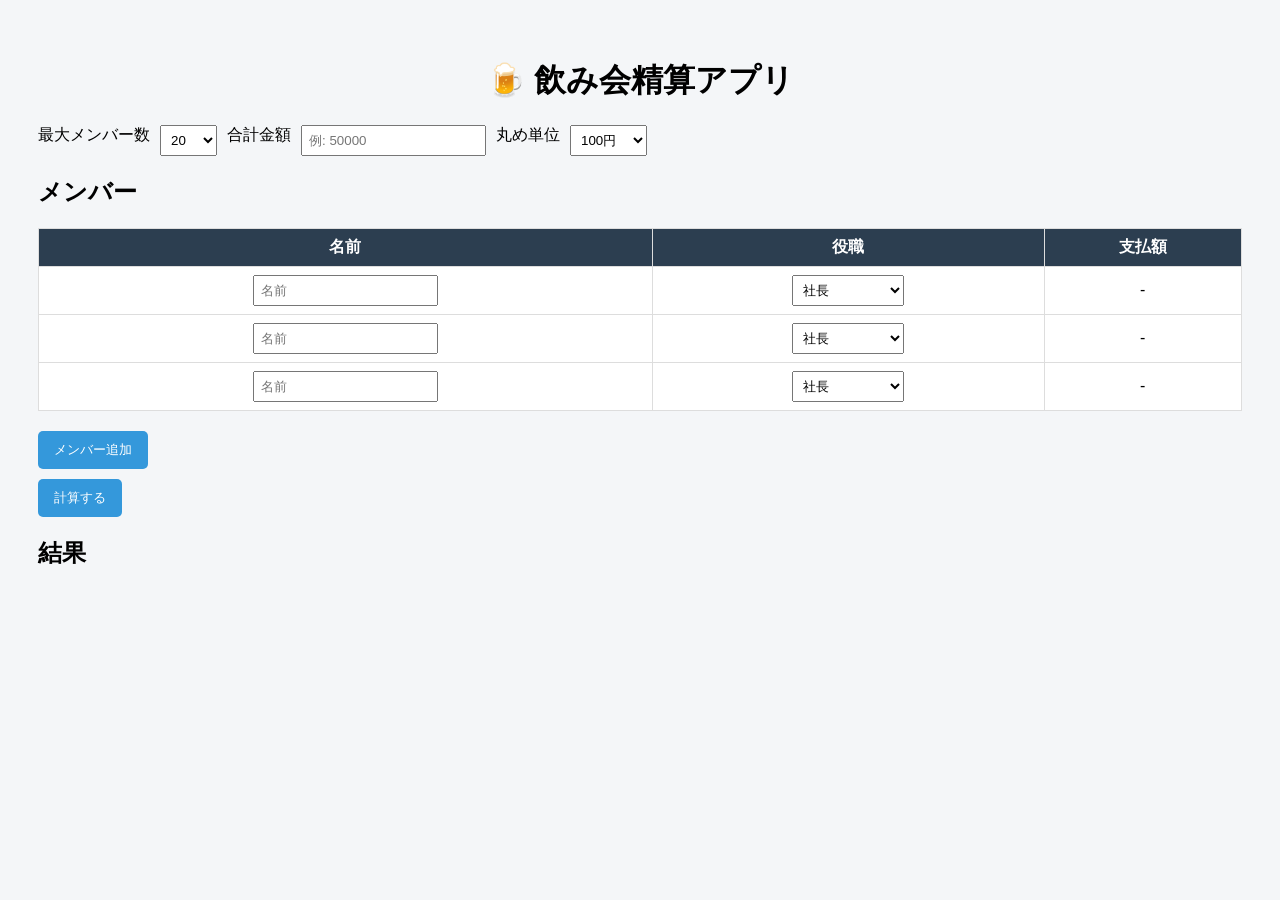
==== index.html @ 5f6cf3d4 "sample1" ====
<!DOCTYPE html>
<html lang="ja">
<head>
<meta charset="UTF-8">
<title>飲み会精算アプリ</title>
<link rel="stylesheet" href="style.css">
</head>

<body>

<h1>🍺 飲み会精算アプリ</h1>

<div class="settings">

<label>最大メンバー数</label>
<select id="maxMembers">
<option value="10">10</option>
<option value="20" selected>20</option>
<option value="50">50</option>
<option value="100">100</option>
</select>

<label>合計金額</label>
<input type="number" id="totalAmount" placeholder="例: 50000">

<label>丸め単位</label>
<select id="roundUnit">
<option value="1">1円</option>
<option value="10">10円</option>
<option value="100" selected>100円</option>
<option value="1000">1000円</option>
</select>

</div>

<h2>メンバー</h2>

<table id="memberTable">
<thead>
<tr>
<th>名前</th>
<th>役職</th>
<th>支払額</th>
</tr>
</thead>
<tbody id="memberBody"></tbody>
</table>

<button id="addMember">メンバー追加</button>

<div class="actions">
<button id="calculate">計算する</button>
</div>

<h2>結果</h2>
<div id="result"></div>

<script src="script.js"></script>

</body>
</html>
---- style.css ----
body{
font-family: Arial, sans-serif;
background:#f4f6f8;
padding:30px;
}

h1{
text-align:center;
}

.settings{
margin-bottom:20px;
display:flex;
gap:10px;
flex-wrap:wrap;
}

table{
width:100%;
border-collapse:collapse;
background:white;
margin-bottom:20px;
}

th,td{
border:1px solid #ddd;
padding:8px;
text-align:center;
}

th{
background:#2c3e50;
color:white;
}

input,select{
padding:6px;
}

button{
padding:10px 16px;
border:none;
background:#3498db;
color:white;
cursor:pointer;
border-radius:5px;
}

button:hover{
background:#2980b9;
}

.actions{
margin-top:10px;
}

#result{
margin-top:20px;
font-size:18px;
font-weight:bold;
}
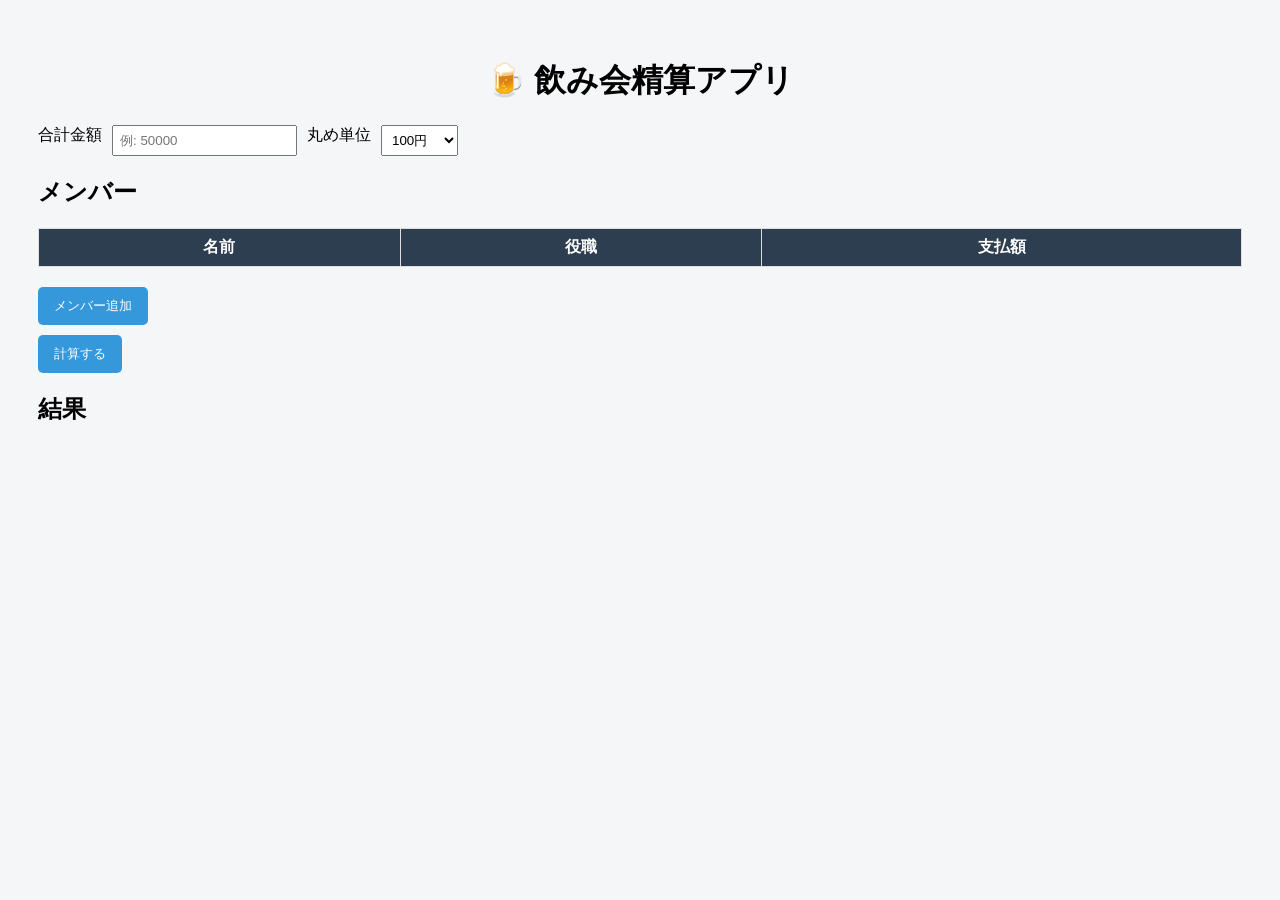
==== commit af8f9844: "最大削除" ====
--- a/index.html
+++ b/index.html
@@ -12,13 +12,7 @@
 
 <div class="settings">
 
-<label>最大メンバー数</label>
-<select id="maxMembers">
-<option value="10">10</option>
-<option value="20" selected>20</option>
-<option value="50">50</option>
-<option value="100">100</option>
-</select>
+
 
 <label>合計金額</label>
 <input type="number" id="totalAmount" placeholder="例: 50000">
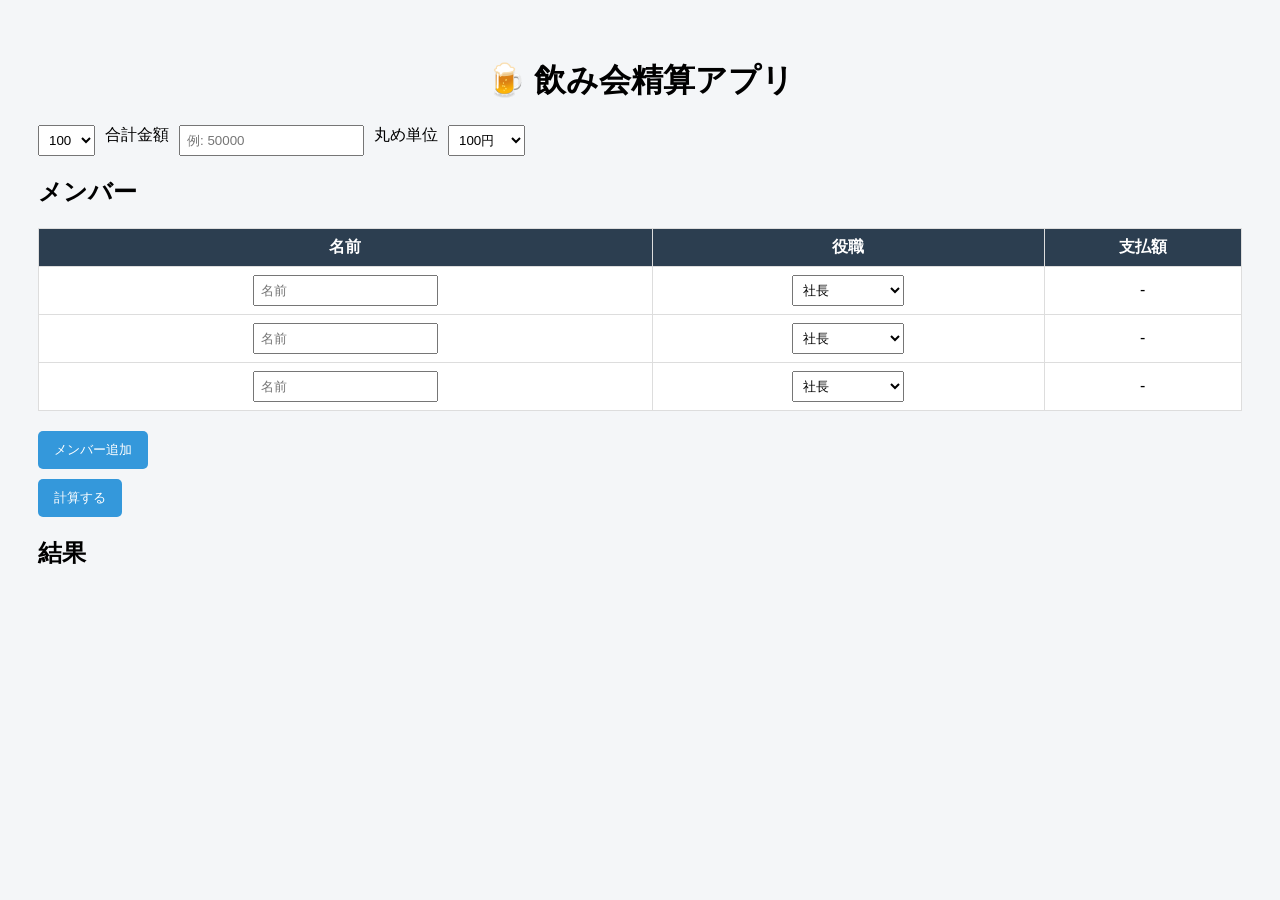
==== commit e08bef7a: "ためし" ====
--- a/index.html
+++ b/index.html
@@ -13,6 +13,12 @@
 <div class="settings">
 
 
+<select id="maxMembers">
+<!-- <option value="10">10</option>
+<option value="20" >20</option>
+<option value="50">50</option> -->
+<option value="100" selected>100</option>
+</select>
 
 <label>合計金額</label>
 <input type="number" id="totalAmount" placeholder="例: 50000">
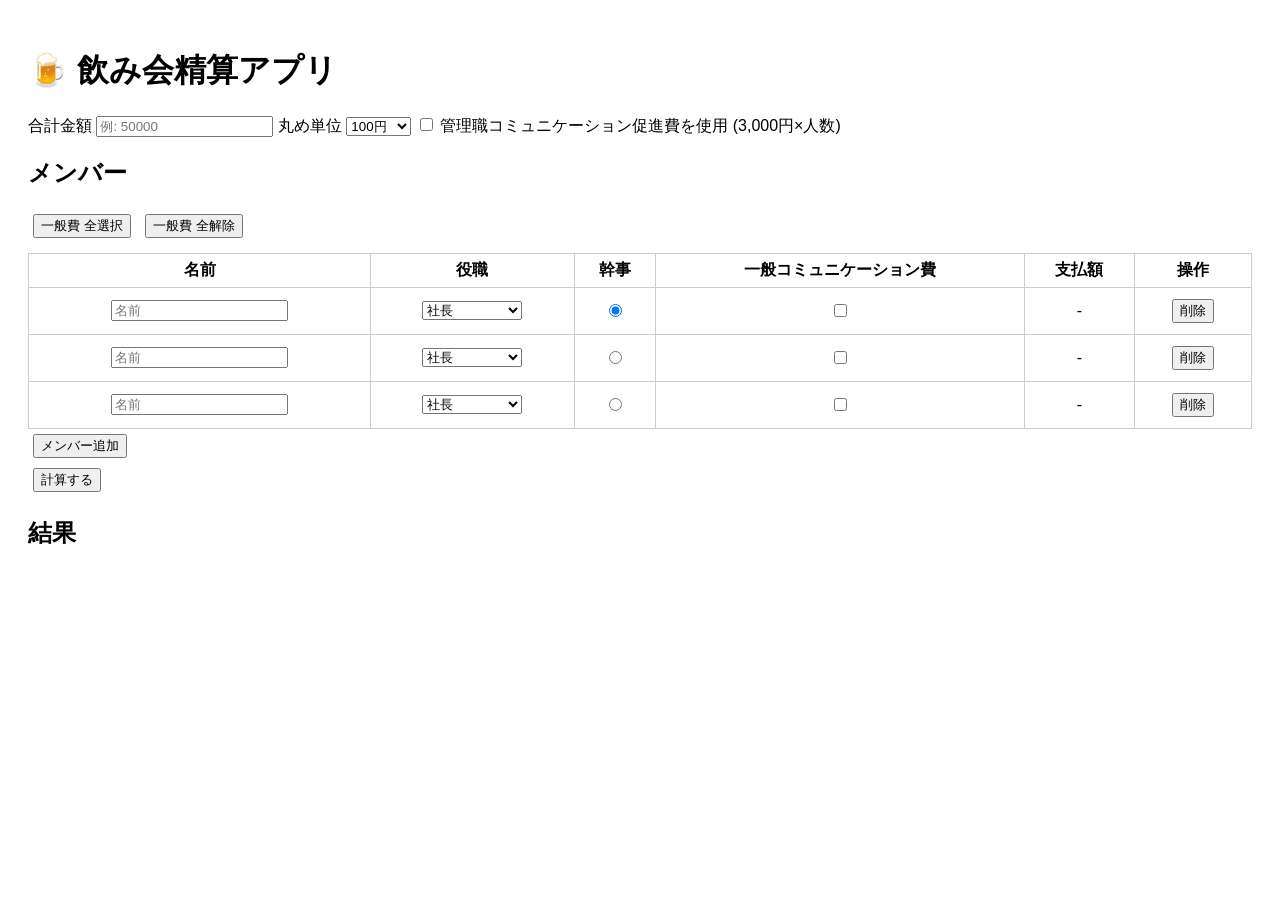
==== commit eaf8052f: "sample5" ====
--- a/index.html
+++ b/index.html
@@ -1,9 +1,31 @@
+<!-- 
+
 <!DOCTYPE html>
 <html lang="ja">
 <head>
 <meta charset="UTF-8">
 <title>飲み会精算アプリ</title>
-<link rel="stylesheet" href="style.css">
+
+<style>
+body {
+  font-family: sans-serif;
+  padding: 20px;
+}
+table {
+  border-collapse: collapse;
+  width: 100%;
+  margin-top: 10px;
+}
+th, td {
+  border: 1px solid #ccc;
+  padding: 6px;
+  text-align: center;
+}
+button {
+  margin: 5px;
+}
+</style>
+
 </head>
 
 <body>
@@ -12,44 +34,142 @@
 
 <div class="settings">
 
+  <input type="hidden" id="maxMembers" value="100">
 
-<select id="maxMembers">
-<!-- <option value="10">10</option>
-<option value="20" >20</option>
-<option value="50">50</option> -->
-<option value="100" selected>100</option>
-</select>
+  <label>合計金額</label>
+  <input type="number" id="totalAmount" placeholder="例: 50000">
 
-<label>合計金額</label>
-<input type="number" id="totalAmount" placeholder="例: 50000">
+  <label>丸め単位</label>
+  <select id="roundUnit">
+    <option value="1">1円</option>
+    <option value="10">10円</option>
+    <option value="100" selected>100円</option>
+    <option value="500">500円</option>
+    <option value="1000">1000円</option>
+  </select>
 
-<label>丸め単位</label>
-<select id="roundUnit">
-<option value="1">1円</option>
-<option value="10">10円</option>
-<option value="100" selected>100円</option>
-<option value="1000">1000円</option>
-</select>
+  <label>
+    <input type="checkbox" id="useCommFee">
+    管理職コミュニケーション促進費を使用 (3,000円×人数)
+  </label>
 
 </div>
 
 <h2>メンバー</h2>
 
+<div class="member-controls">
+  <button id="selectAllGeneral">一般費 全選択</button>
+  <button id="deselectAllGeneral">一般費 全解除</button>
+</div>
+
 <table id="memberTable">
-<thead>
-<tr>
-<th>名前</th>
-<th>役職</th>
-<th>支払額</th>
-</tr>
-</thead>
-<tbody id="memberBody"></tbody>
+  <thead>
+    <tr>
+      <th>名前</th>
+      <th>役職</th>
+      <th>幹事</th>
+      <th>一般コミュニケーション費</th>
+      <th>支払額</th>
+      <th>操作</th>
+    </tr>
+  </thead>
+  <tbody id="memberBody"></tbody>
 </table>
 
 <button id="addMember">メンバー追加</button>
 
 <div class="actions">
-<button id="calculate">計算する</button>
+  <button id="calculate">計算する</button>
+</div>
+
+<h2>結果</h2>
+<div id="result"></div>
+
+JS読み込み -->
+<!-- <script src="script.js"></script>
+
+</body>
+</html> -->
+<!DOCTYPE html>
+<html lang="ja">
+<head>
+<meta charset="UTF-8">
+<title>飲み会精算アプリ</title>
+
+<style>
+body {
+  font-family: sans-serif;
+  padding: 20px;
+}
+table {
+  border-collapse: collapse;
+  width: 100%;
+  margin-top: 10px;
+}
+th, td {
+  border: 1px solid #ccc;
+  padding: 6px;
+  text-align: center;
+}
+button {
+  margin: 5px;
+}
+</style>
+
+</head>
+
+<body>
+
+<h1>🍺 飲み会精算アプリ</h1>
+
+<div class="settings">
+
+  <input type="hidden" id="maxMembers" value="100">
+
+  <label>合計金額</label>
+  <input type="number" id="totalAmount" placeholder="例: 50000">
+
+  <label>丸め単位</label>
+  <select id="roundUnit">
+    <option value="1">1円</option>
+    <option value="10">10円</option>
+    <option value="100" selected>100円</option>
+    <option value="500">500円</option>
+    <option value="1000">1000円</option>
+  </select>
+
+  <label>
+    <input type="checkbox" id="useCommFee">
+    管理職コミュニケーション促進費を使用 (3,000円×人数)
+  </label>
+
+</div>
+
+<h2>メンバー</h2>
+
+<div class="member-controls">
+  <button id="selectAllGeneral">一般費 全選択</button>
+  <button id="deselectAllGeneral">一般費 全解除</button>
+</div>
+
+<table id="memberTable">
+  <thead>
+    <tr>
+      <th>名前</th>
+      <th>役職</th>
+      <th>幹事</th>
+      <th>一般コミュニケーション費</th>
+      <th>支払額</th>
+      <th>操作</th>
+    </tr>
+  </thead>
+  <tbody id="memberBody"></tbody>
+</table>
+
+<button id="addMember">メンバー追加</button>
+
+<div class="actions">
+  <button id="calculate">計算する</button>
 </div>
 
 <h2>結果</h2>
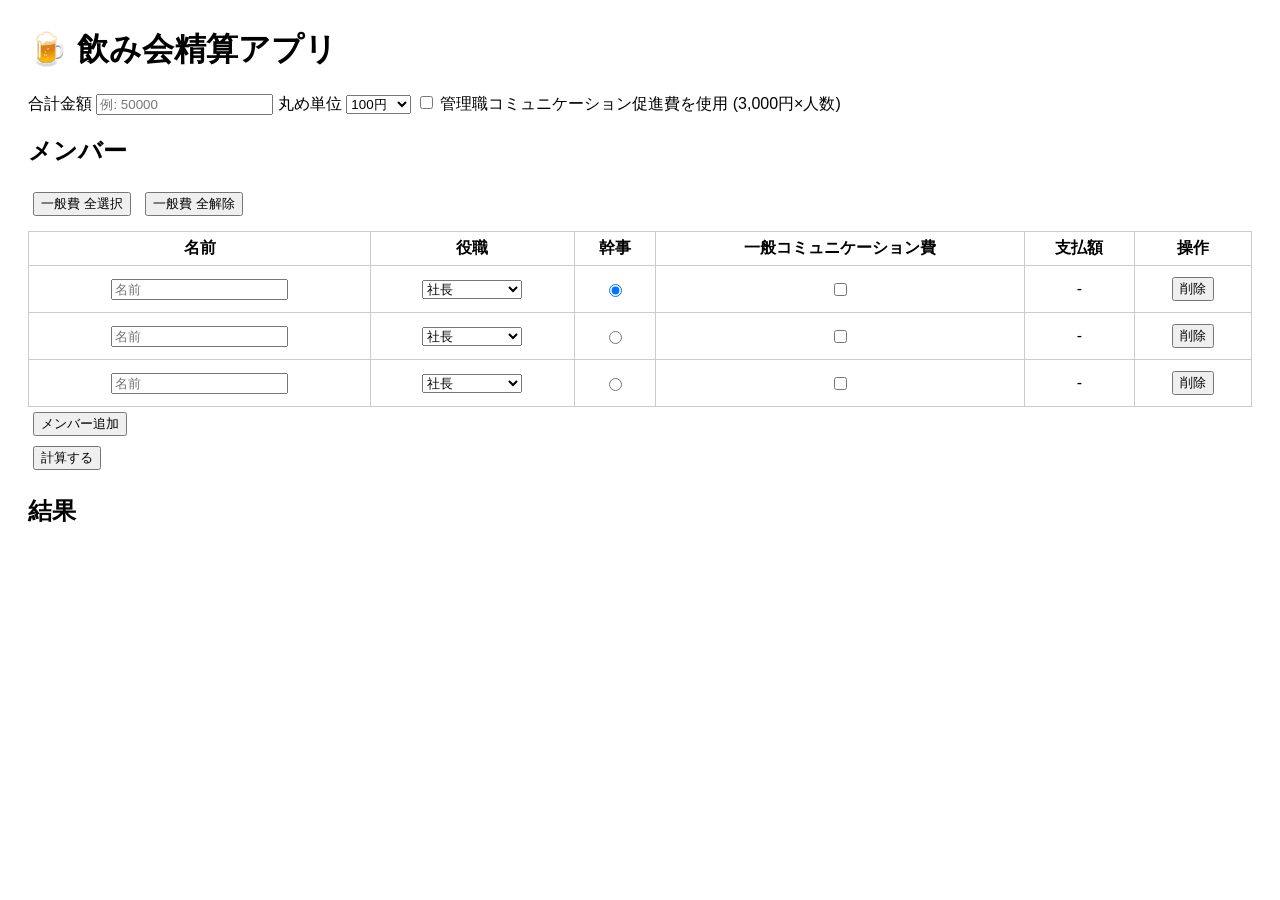
==== commit 18004519: "sample5" ====
--- a/index.html
+++ b/index.html
@@ -1,95 +1,7 @@
-<!-- 
 
-<!DOCTYPE html>
-<html lang="ja">
-<head>
-<meta charset="UTF-8">
-<title>飲み会精算アプリ</title>
-
-<style>
-body {
-  font-family: sans-serif;
-  padding: 20px;
-}
-table {
-  border-collapse: collapse;
-  width: 100%;
-  margin-top: 10px;
-}
-th, td {
-  border: 1px solid #ccc;
-  padding: 6px;
-  text-align: center;
-}
-button {
-  margin: 5px;
-}
-</style>
-
-</head>
-
-<body>
-
-<h1>🍺 飲み会精算アプリ</h1>
-
-<div class="settings">
-
-  <input type="hidden" id="maxMembers" value="100">
-
-  <label>合計金額</label>
-  <input type="number" id="totalAmount" placeholder="例: 50000">
-
-  <label>丸め単位</label>
-  <select id="roundUnit">
-    <option value="1">1円</option>
-    <option value="10">10円</option>
-    <option value="100" selected>100円</option>
-    <option value="500">500円</option>
-    <option value="1000">1000円</option>
-  </select>
-
-  <label>
-    <input type="checkbox" id="useCommFee">
-    管理職コミュニケーション促進費を使用 (3,000円×人数)
-  </label>
-
-</div>
-
-<h2>メンバー</h2>
-
-<div class="member-controls">
-  <button id="selectAllGeneral">一般費 全選択</button>
-  <button id="deselectAllGeneral">一般費 全解除</button>
-</div>
-
-<table id="memberTable">
-  <thead>
-    <tr>
-      <th>名前</th>
-      <th>役職</th>
-      <th>幹事</th>
-      <th>一般コミュニケーション費</th>
-      <th>支払額</th>
-      <th>操作</th>
-    </tr>
-  </thead>
-  <tbody id="memberBody"></tbody>
-</table>
-
-<button id="addMember">メンバー追加</button>
-
-<div class="actions">
-  <button id="calculate">計算する</button>
-</div>
-
-<h2>結果</h2>
-<div id="result"></div>
-
-JS読み込み -->
-<!-- <script src="script.js"></script>
 
 </body>
-</html> -->
+</html> 
 <!DOCTYPE html>
 <html lang="ja">
 <head>
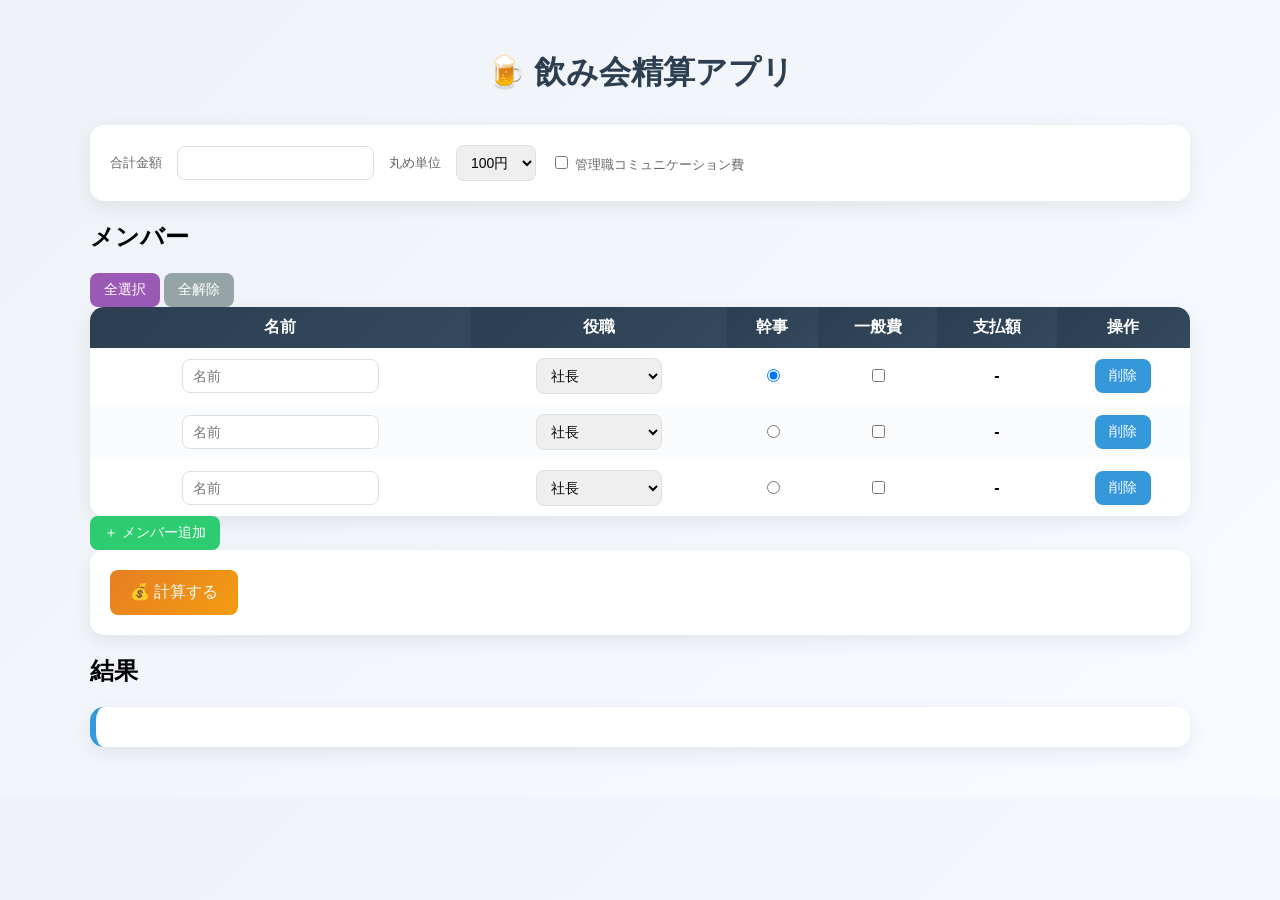
==== commit 1f6d928f: "sample6" ====
--- a/index.html
+++ b/index.html
@@ -1,7 +1,3 @@
-
-
-</body>
-</html> 
 <!DOCTYPE html>
 <html lang="ja">
 <head>
@@ -9,22 +5,139 @@
 <title>飲み会精算アプリ</title>
 
 <style>
-body {
-  font-family: sans-serif;
-  padding: 20px;
-}
-table {
-  border-collapse: collapse;
-  width: 100%;
-  margin-top: 10px;
-}
-th, td {
-  border: 1px solid #ccc;
-  padding: 6px;
-  text-align: center;
-}
-button {
-  margin: 5px;
+body{
+  font-family: -apple-system, BlinkMacSystemFont, "Segoe UI", Roboto, sans-serif;
+  background: linear-gradient(135deg, #eef2f7, #f8fbff);
+  padding:30px;
+  max-width:1100px;
+  margin:auto;
+}
+
+/* タイトル */
+h1{
+  text-align:center;
+  margin-bottom:30px;
+  color:#2c3e50;
+}
+
+/* カード */
+.settings, .actions, #result{
+  background:white;
+  padding:20px;
+  border-radius:14px;
+  box-shadow:0 6px 20px rgba(0,0,0,0.08);
+  margin-bottom:20px;
+}
+
+/* フォーム */
+.settings{
+  display:flex;
+  gap:15px;
+  flex-wrap:wrap;
+  align-items:center;
+}
+
+label{
+  font-size:13px;
+  color:#666;
+}
+
+input,select{
+  padding:8px 10px;
+  border-radius:8px;
+  border:1px solid #dcdfe6;
+  font-size:14px;
+}
+
+input:focus, select:focus{
+  outline:none;
+  border-color:#3498db;
+  box-shadow:0 0 0 2px rgba(52,152,219,0.2);
+}
+
+/* テーブル */
+table{
+  width:100%;
+  border-collapse:collapse;
+  background:white;
+  border-radius:14px;
+  overflow:hidden;
+  box-shadow:0 6px 20px rgba(0,0,0,0.08);
+}
+
+th,td{
+  padding:10px;
+  text-align:center;
+}
+
+th{
+  background: linear-gradient(135deg, #2c3e50, #34495e);
+  color:white;
+}
+
+tr:nth-child(even){
+  background:#f9fbfd;
+}
+
+tr:hover{
+  background:#eef6ff;
+}
+
+/* 幹事 */
+tr.organizer{
+  background:#fff3cd !important;
+  font-weight:bold;
+}
+
+/* ボタン */
+button{
+  padding:8px 14px;
+  border:none;
+  border-radius:8px;
+  font-size:14px;
+  cursor:pointer;
+  background:#3498db;
+  color:white;
+  transition:0.2s;
+}
+
+button:hover{
+  background:#2980b9;
+  transform:translateY(-1px);
+}
+
+/* 色分け */
+#selectAllGeneral{ background:#9b59b6; }
+#deselectAllGeneral{ background:#95a5a6; }
+#addMember{ background:#2ecc71; }
+#calculate{
+  background:linear-gradient(135deg,#e67e22,#f39c12);
+  font-size:16px;
+  padding:12px 20px;
+}
+
+/* 支払額 */
+td:nth-child(5){
+  font-weight:bold;
+  font-size:16px;
+}
+
+/* 結果 */
+#result{
+  font-size:20px;
+  text-align:center;
+  border-left:6px solid #3498db;
+}
+
+/* スマホ */
+@media (max-width:600px){
+  .settings{
+    flex-direction:column;
+    align-items:flex-start;
+  }
+  button{
+    width:100%;
+  }
 }
 </style>
 
@@ -35,53 +148,48 @@
 <h1>🍺 飲み会精算アプリ</h1>
 
 <div class="settings">
-
   <input type="hidden" id="maxMembers" value="100">
 
   <label>合計金額</label>
-  <input type="number" id="totalAmount" placeholder="例: 50000">
+  <input type="number" id="totalAmount">
 
   <label>丸め単位</label>
   <select id="roundUnit">
-    <option value="1">1円</option>
-    <option value="10">10円</option>
     <option value="100" selected>100円</option>
     <option value="500">500円</option>
-    <option value="1000">1000円</option>
   </select>
 
   <label>
     <input type="checkbox" id="useCommFee">
-    管理職コミュニケーション促進費を使用 (3,000円×人数)
+    管理職コミュニケーション費
   </label>
-
 </div>
 
 <h2>メンバー</h2>
 
 <div class="member-controls">
-  <button id="selectAllGeneral">一般費 全選択</button>
-  <button id="deselectAllGeneral">一般費 全解除</button>
+  <button id="selectAllGeneral">全選択</button>
+  <button id="deselectAllGeneral">全解除</button>
 </div>
 
-<table id="memberTable">
-  <thead>
-    <tr>
-      <th>名前</th>
-      <th>役職</th>
-      <th>幹事</th>
-      <th>一般コミュニケーション費</th>
-      <th>支払額</th>
-      <th>操作</th>
-    </tr>
-  </thead>
-  <tbody id="memberBody"></tbody>
+<table>
+<thead>
+<tr>
+  <th>名前</th>
+  <th>役職</th>
+  <th>幹事</th>
+  <th>一般費</th>
+  <th>支払額</th>
+  <th>操作</th>
+</tr>
+</thead>
+<tbody id="memberBody"></tbody>
 </table>
 
-<button id="addMember">メンバー追加</button>
+<button id="addMember">＋ メンバー追加</button>
 
 <div class="actions">
-  <button id="calculate">計算する</button>
+  <button id="calculate">💰 計算する</button>
 </div>
 
 <h2>結果</h2>
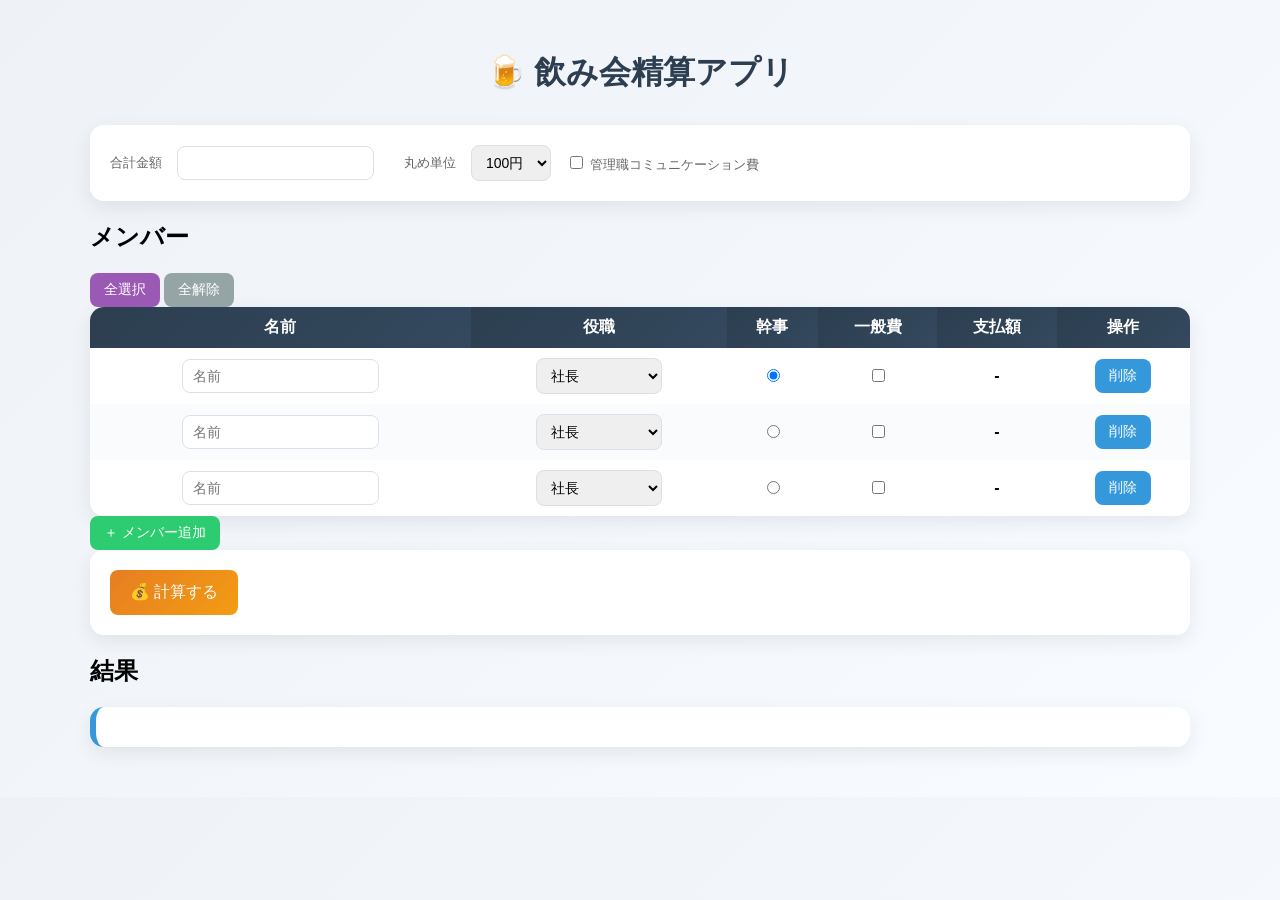
==== commit f29f3fc2: "sample9" ====
--- a/index.html
+++ b/index.html
@@ -127,6 +127,7 @@
   font-size:20px;
   text-align:center;
   border-left:6px solid #3498db;
+  font-weight: 700;
 }
 
 /* スマホ */
@@ -152,6 +153,7 @@
 
   <label>合計金額</label>
   <input type="number" id="totalAmount">
+  <div id="totalError" style="color:red; font-size:12px;"></div>
 
   <label>丸め単位</label>
   <select id="roundUnit">
